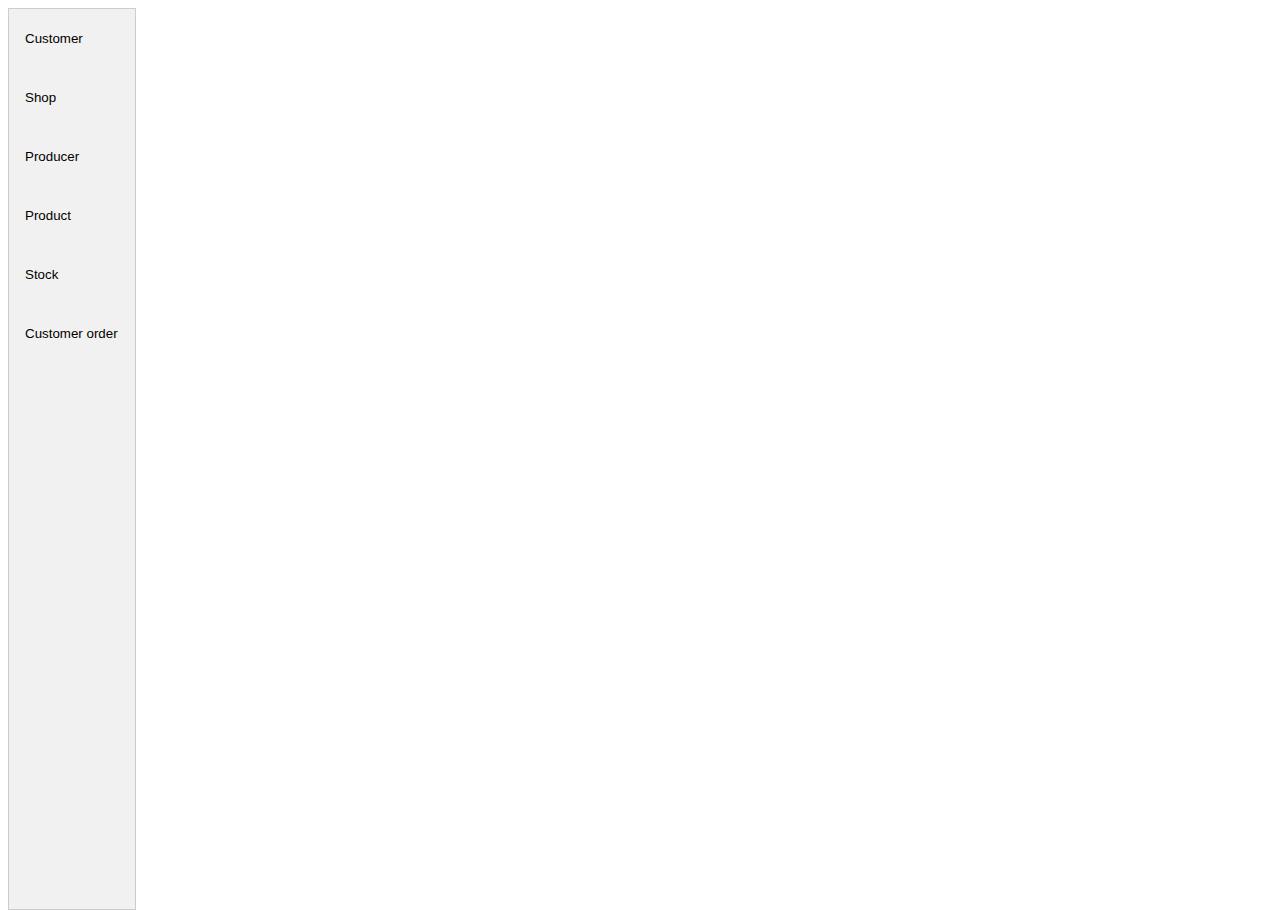
==== src/main/webapp/WEB-INF/views/customer.html @ 0d2c5e0a "First version of order management application." ====
<!DOCTYPE html>
<html xmlns:th="http://www.thymeleaf.org" lang="en">
<head>
    <meta charset="UTF-8">
    <title>Order management app</title>
    <link rel="stylesheet" href="https://stackpath.bootstrapcdn.com/bootstrap/4.1.1/css/bootstrap.min.css"
          integrity="sha384-WskhaSGFgHYWDcbwN70/dfYBj47jz9qbsMId/iRN3ewGhXQFZCSftd1LZCfmhktB" crossorigin="anonymous">
    <link rel="stylesheet" type="text/css" href=../../static/css/styles.css>
</head>
<body>


<div class="tab">
    <form action="/customer">
        <button class="tablinks" id="CustomerTab">Customer</button>
    </form>
    <form action="/shop">
        <button class="tablinks" id="ShopTab">Shop</button>
    </form>
    <form action="/producer">
        <button class="tablinks" id="ProducerTab">Producer</button>
    </form>
    <form action="/product">
        <button class="tablinks" id="ProductTab">Product</button>
    </form>
    <form action="/stock">
        <button class="tablinks" id="StockTab">Stock</button>
    </form>
    <form action="/customer_Order">
        <button class="tablinks" id="OrderTab">Customer order</button>
    </form>
</div>


<div id="Customer" class="tabcontent">
    <div class="container">
        <div class="row">
            <div class="col-md-4">
                <div class="col-md-12 form">
                    <h3>Add customer:</h3>
                    <form th:action="@{/customer}" th:object="${customer}" method="post">
                        <table>
                            <tbody>
                            <tr>
                                <td>Name</td>
                                <td><input type="text" th:field="*{name}"/></td>
                            </tr>
                            <tr>
                                <td>Surname</td>
                                <td><input type="text" th:field="*{surname}"/></td>
                            </tr>
                            <tr>
                                <td>Age</td>
                                <td><input type="text" th:field="*{age}"/></td>
                            </tr>
                            <tr>
                                <select th:field="*{countryDto.id}" class="form-control" name="country"
                                        id="customerCountry">
                                    <option th:each="country : ${countryList}"
                                            th:value="${country.id}"
                                            th:text="${country.name}">
                                    </option>
                                </select>
                            </tr>
                            <td><input type="submit" value="SEND"/></td>
                            <td><input type="reset" value="RESET"/></td>
                            </tr>
                            </tbody>
                        </table>
                    </form>
                </div>
            </div>
            <div class="col-md-8">
                <div class="col-md-12 table">
                    <h3>Table:</h3>

                </div>
            </div>
        </div>
    </div>
</div>


<script src="https://code.jquery.com/jquery-3.3.1.slim.min.js"
        integrity="sha384-q8i/X+965DzO0rT7abK41JStQIAqVgRVzpbzo5smXKp4YfRvH+8abtTE1Pi6jizo"
        crossorigin="anonymous"></script>
<script src="https://cdnjs.cloudflare.com/ajax/libs/popper.js/1.14.3/umd/popper.min.js"
        integrity="sha384-ZMP7rVo3mIykV+2+9J3UJ46jBk0WLaUAdn689aCwoqbBJiSnjAK/l8WvCWPIPm49"
        crossorigin="anonymous"></script>
<script src="https://stackpath.bootstrapcdn.com/bootstrap/4.1.1/js/bootstrap.min.js"
        integrity="sha384-smHYKdLADwkXOn1EmN1qk/HfnUcbVRZyYmZ4qpPea6sjB/pTJ0euyQp0Mk8ck+5T"
        crossorigin="anonymous"></script>
<script src="../../static/jss/jquery-ui.min.js"></script>
<script src="../../static/jss/script.js"></script>

</body>
</html>
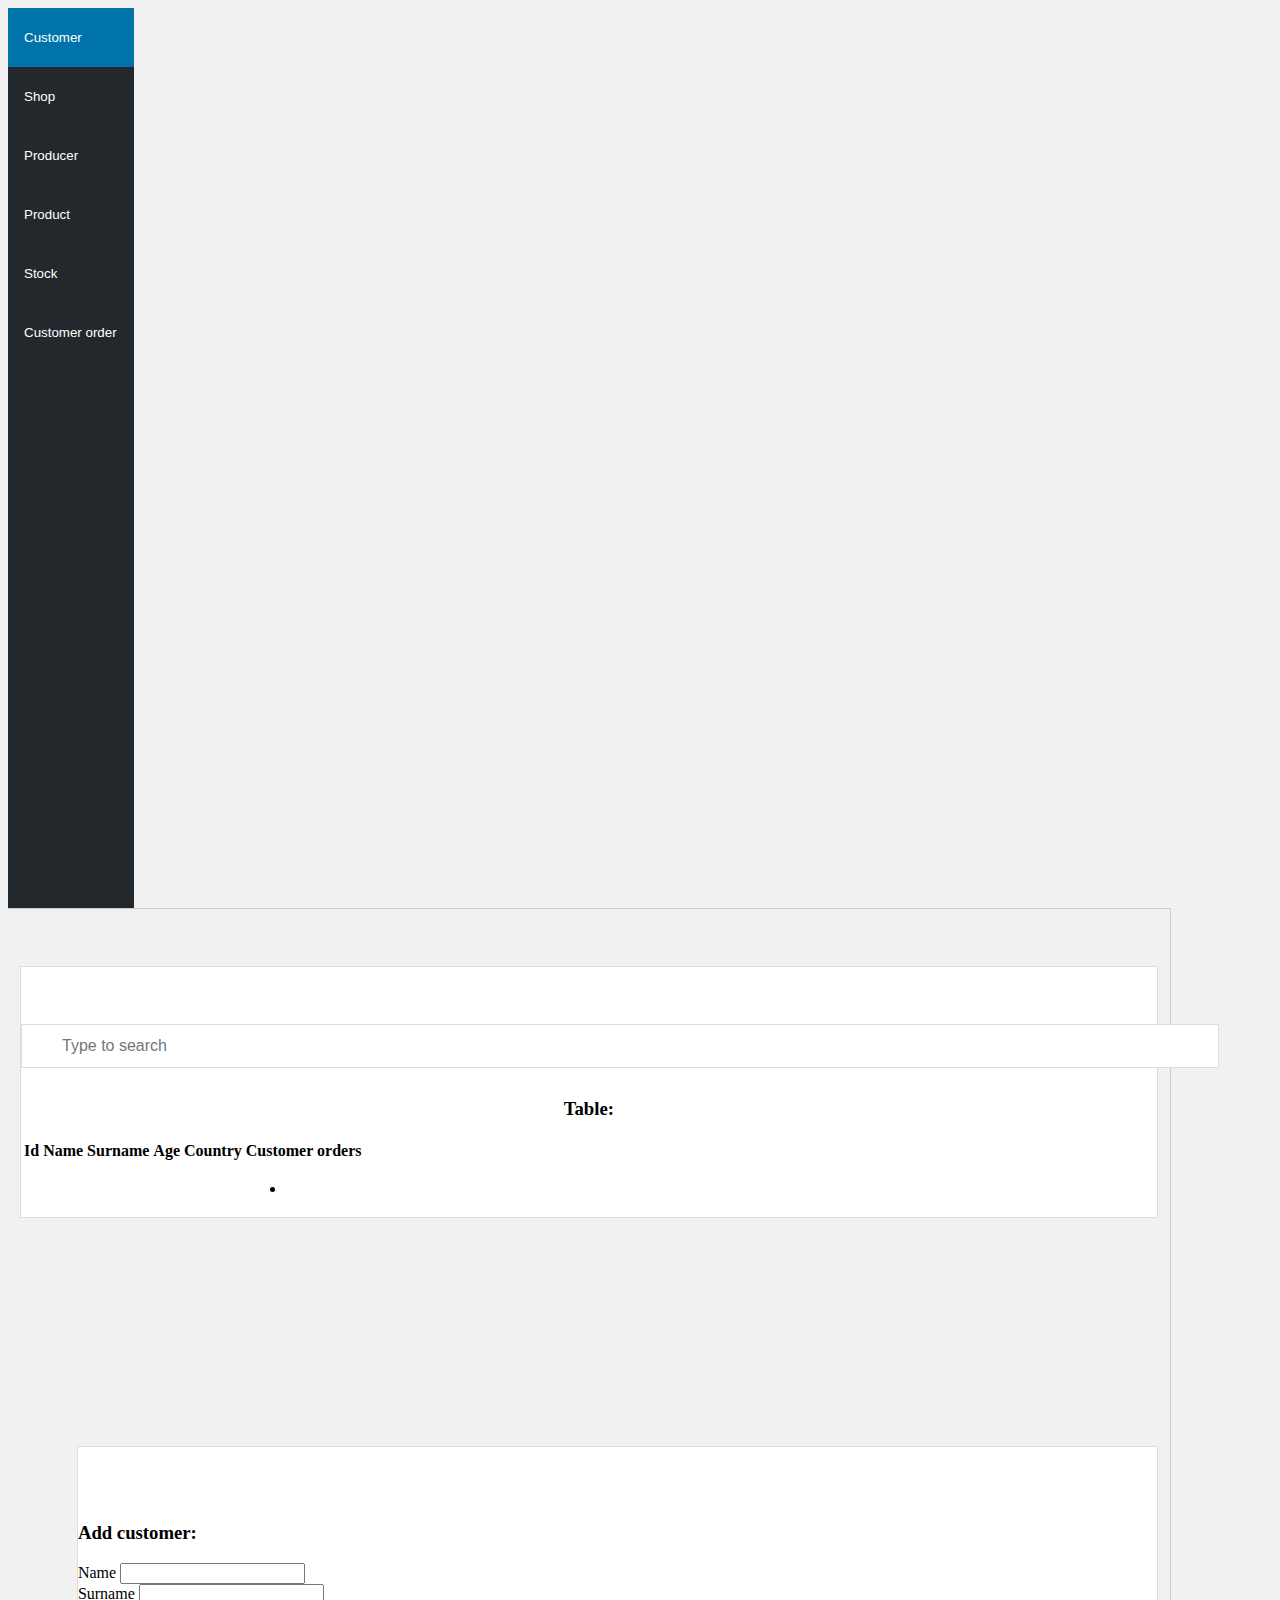
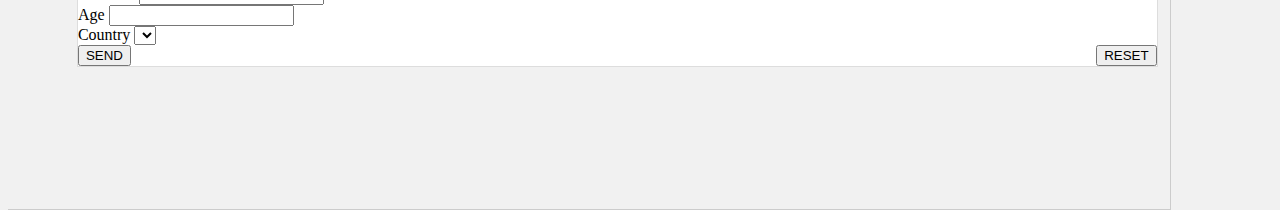
==== commit 9003cd27: "- Resolved the Stack Overflow error when accessing stocks; - Added better error logging to the appli" ====
--- a/src/main/webapp/WEB-INF/views/customer.html
+++ b/src/main/webapp/WEB-INF/views/customer.html
@@ -12,7 +12,7 @@
 
 <div class="tab">
     <form action="/customer">
-        <button class="tablinks" id="CustomerTab">Customer</button>
+        <button class="tablinks active" id="CustomerTab">Customer</button>
     </form>
     <form action="/shop">
         <button class="tablinks" id="ShopTab">Shop</button>
@@ -26,7 +26,7 @@
     <form action="/stock">
         <button class="tablinks" id="StockTab">Stock</button>
     </form>
-    <form action="/customer_Order">
+    <form action="/customerOrder">
         <button class="tablinks" id="OrderTab">Customer order</button>
     </form>
 </div>
@@ -35,45 +35,68 @@
 <div id="Customer" class="tabcontent">
     <div class="container">
         <div class="row">
+            <div class="col-md-7">
+                <div class="col-md-12 table">
+                    <input type="text" id="search" placeholder="Type to search">
+                    <h3>Table:</h3>
+                    <table class="table table-striped table-hover" id="table">
+                        <thead class="thead-dark">
+                        <tr>
+                            <th onclick="sortTable(0)">Id</th>
+                            <th onclick="sortTable(1)">Name</th>
+                            <th onclick="sortTable(2)">Surname</th>
+                            <th onclick="sortTable(3)">Age</th>
+                            <th onclick="sortTable(4)">Country</th>
+                            <th onclick="sortTable(5)">Customer orders</th>
+                        </tr>
+                        </thead>
+                        <tbody>
+                        <tr th:each="customer : ${customerDtos}">
+                            <td th:text="${customer.id}"></td>
+                            <td th:text="${customer.name}"></td>
+                            <td th:text="${customer.surname}"></td>
+                            <td th:text="${customer.age}"></td>
+                            <td th:text="${customer.countryDto.name}"></td>
+                            <td>
+                                <ul>
+                                    <li th:each="c : ${customer.customerOrderDtos}" th:text="|${c.id}|"></li>
+                                </ul>
+                            </td>
+                        </tr>
+                        </tbody>
+                    </table>
+                </div>
+            </div>
             <div class="col-md-4">
                 <div class="col-md-12 form">
                     <h3>Add customer:</h3>
                     <form th:action="@{/customer}" th:object="${customer}" method="post">
-                        <table>
-                            <tbody>
-                            <tr>
-                                <td>Name</td>
-                                <td><input type="text" th:field="*{name}"/></td>
-                            </tr>
-                            <tr>
-                                <td>Surname</td>
-                                <td><input type="text" th:field="*{surname}"/></td>
-                            </tr>
-                            <tr>
-                                <td>Age</td>
-                                <td><input type="text" th:field="*{age}"/></td>
-                            </tr>
-                            <tr>
-                                <select th:field="*{countryDto.id}" class="form-control" name="country"
-                                        id="customerCountry">
-                                    <option th:each="country : ${countryList}"
-                                            th:value="${country.id}"
-                                            th:text="${country.name}">
-                                    </option>
-                                </select>
-                            </tr>
-                            <td><input type="submit" value="SEND"/></td>
-                            <td><input type="reset" value="RESET"/></td>
-                            </tr>
-                            </tbody>
-                        </table>
+                        <div class="form-group">
+                            <label for="name">Name</label>
+                            <input id="name" class="form-control" type="text" th:field="*{name}"/>
+                        </div>
+                        <div class="form-group">
+                            <label for="surname">Surname</label>
+                            <input id="surname" class="form-control" type="text" th:field="*{surname}"/>
+                        </div>
+                        <div class="form-group">
+                            <label for="age">Age</label>
+                            <input id="age" class="form-control" type="text" th:field="*{age}"/>
+                        </div>
+                        <div class="form-group">
+                            <label for="country">Country</label>
+                            <select th:field="*{countryDto.id}" id="country">
+                                <option th:each="c : ${countryList}"
+                                        th:value="${c.id}"
+                                        th:text="${c.name}">
+                                </option>
+                            </select>
+                        </div>
+                        <div class="form-group">
+                            <input class="btn btn-success" type="submit" value="SEND"/>
+                            <input class="btn btn-danger" type="reset" value="RESET"/>
+                        </div>
                     </form>
-                </div>
-            </div>
-            <div class="col-md-8">
-                <div class="col-md-12 table">
-                    <h3>Table:</h3>
-
                 </div>
             </div>
         </div>
